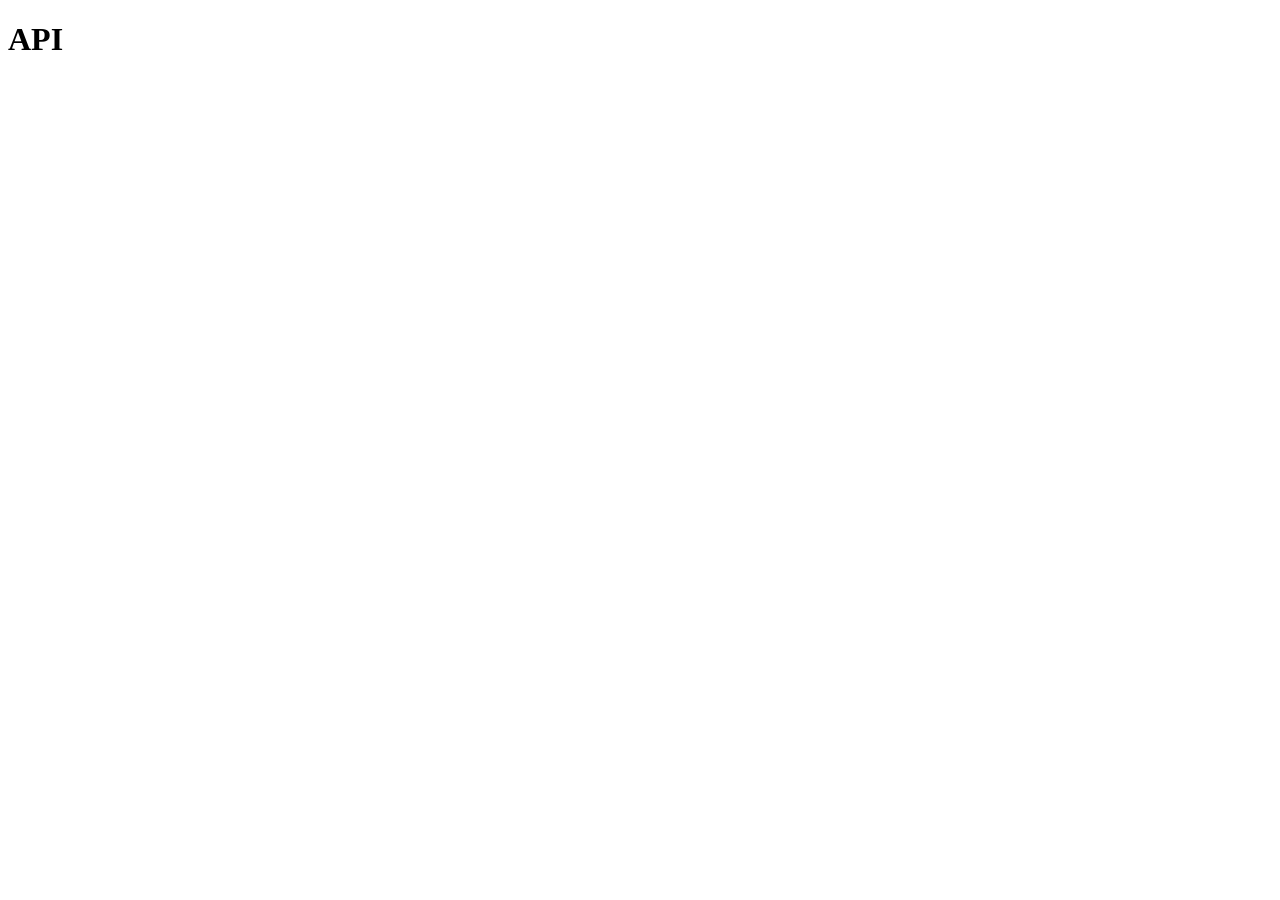
==== PlusAPI/index.html @ 45f890f1 "Learning API" ====
<!DOCTYPE html>
<html lang="en">
<head>
  <meta charset="UTF-8">
  <meta name="viewport" content="width=device-width, initial-scale=1.0">
  <title>SHECODES API</title>
  <script src="https://unpkg.com/axios@1.13.2/dist/axios.min.js"></script>
</head>
<body>
  <h1>API</h1>




  <script>
    
  </script>
</body>
</html>
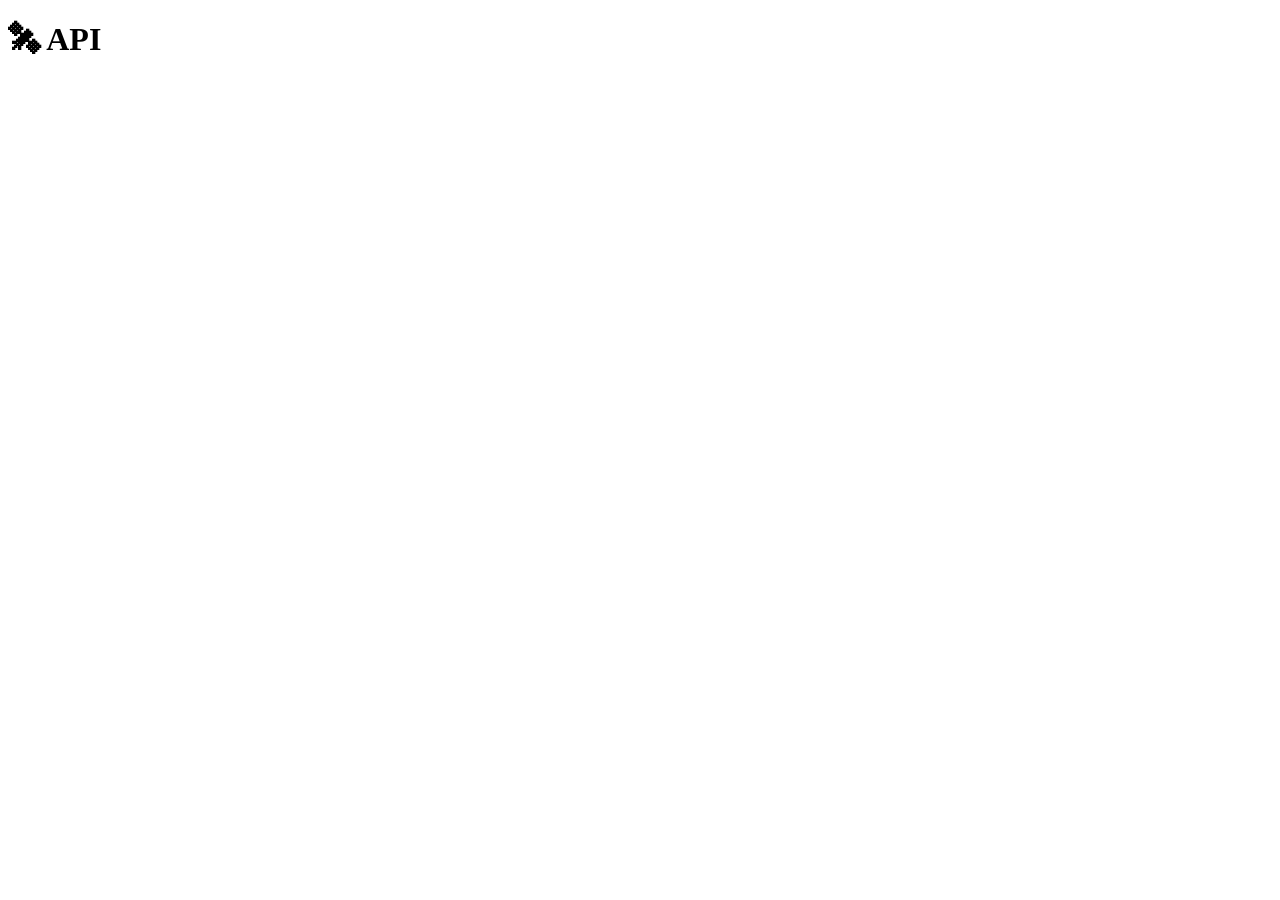
==== commit 891ba258: "Still on API" ====
--- a/PlusAPI/index.html
+++ b/PlusAPI/index.html
@@ -7,13 +7,19 @@
   <script src="https://unpkg.com/axios@1.13.2/dist/axios.min.js"></script>
 </head>
 <body>
-  <h1>API</h1>
+  <h1>🛰 API</h1>
 
 
 
 
   <script>
+    // function displayUsername(response) {
+    //   console.log(response.data.username);
+    // }
     
+    // let apiUrl = "https://jsonplaceholder.typicode.com/users/1";
+
+    // axios.get(apiUrl).then(displayUsername);
   </script>
 </body>
 </html>
